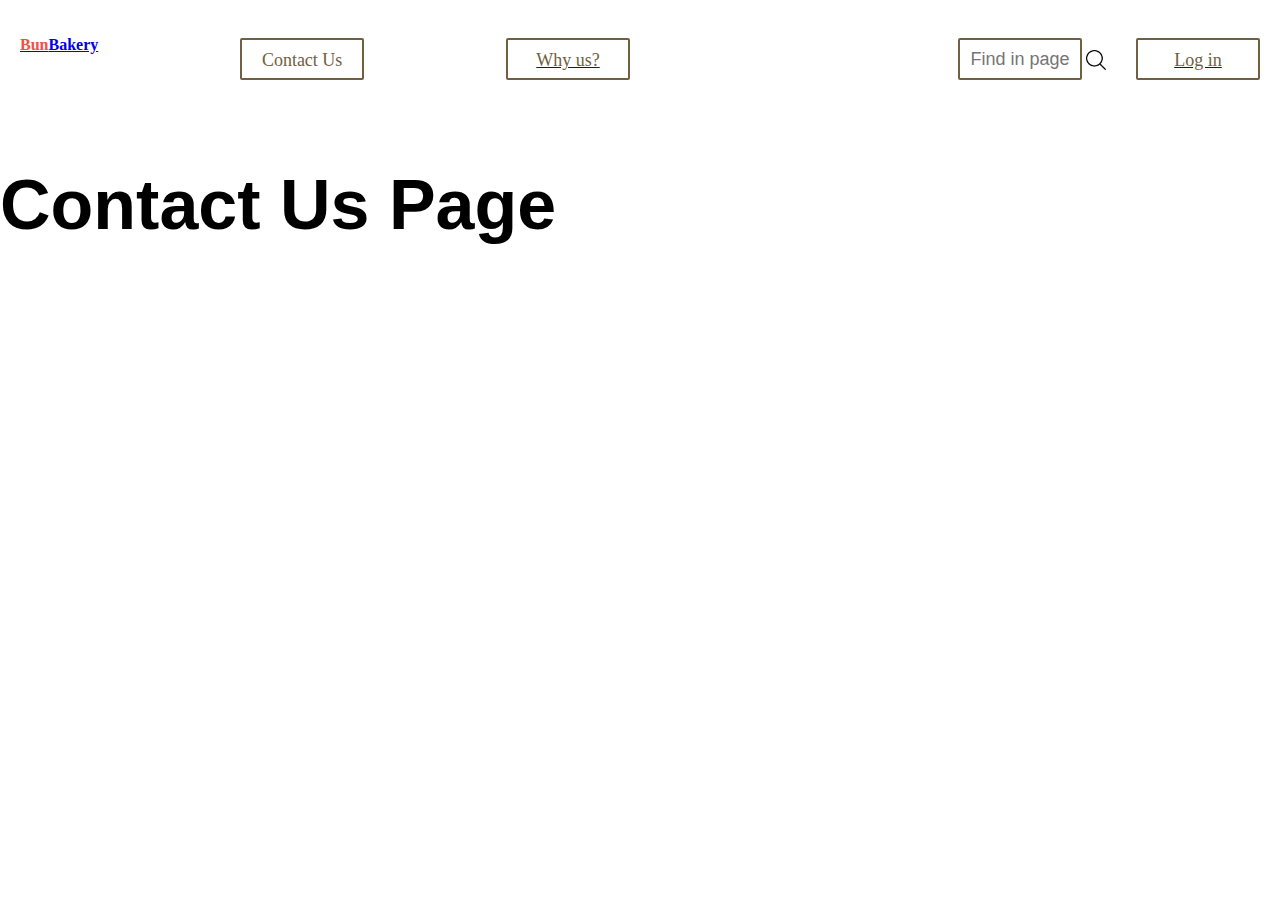
==== pages/contact.html @ 07f71ba9 "why us page added and  navigation & nav bar added to all page" ====
<!DOCTYPE html>
<html>
<head>
    <title>Contact Us Page</title>
    <link href="./../css/style.css" rel="stylesheet"></link>
    <link href="./../css/log-in.css" rel="stylesheet"></link>
</head>
<body>
    <div class="navbar-container">
        <div class="navbar-container">
            <a href="./../index.html">
                <p><b><span class="text-tertiary">Bun</span>Bakery</b></p>
            </a>
            <p class="border-primary ">Contact Us</p>
            <a href="./pages/why-us.html">
                <p class="border-primary ">Why us?</p>
            </a>
        </div>
        <div class=" navbar-container navbar-child-2">
            <input type="text" placeholder="Find in page" class="border-primary search-box">
            <img src="./../icons/search-interface-symbol.png" class="search-icon">
            <a href="./../pages/log-in.html">
                <p class="border-primary">Log in</p>
            </a>
        </div>
    </div>

    <h1>Contact Us Page</h1>
    
</body>
</html>
---- css/style.css ----
body{
    margin: 0px;
}

.search-box{
    margin: 18px 0px 0px 0px;
    font-size: 14px;
}

.search-icon{
    height: 20px;
    margin: 30px 30px 0px 4px;
}

h1{
    font-family: 'Lucida Sans', 'Lucida Sans Regular', 'Lucida Grande', 'Lucida Sans Unicode', Geneva, Verdana, sans-serif;
    font-size: 70px;
}

h2{
    font-size: 50px;
    margin-top: 250px;
    font-family: Arial, Helvetica, sans-serif;
}

.border-primary{
    border: 2px solid #716040;
    color: #716040;
    border-radius: 2px;
    padding: 10px;
    font-size: 18px;
    text-align: center;
    height: 18px;
    width: 100px;
}

.navbar-container{
    display: flex;
    flex: 50%;
    flex-direction: row;
    justify-content: space-between;
    padding: 10px;
}


.navbar-child-2{
    justify-content: end;
}

.text-center{
    text-align: center;
}

.text-primary{
    color: #716040;
}

.bg-primary{
    background-color: #716040;
}

.text-secondary{
    color: #d3be96;
}

.bg-secondary{
    background-color: #d3be96;
}

.text-tertiary{
    color: #f25042;
}

.bg-tertory{
    background-color: #f25042;
}
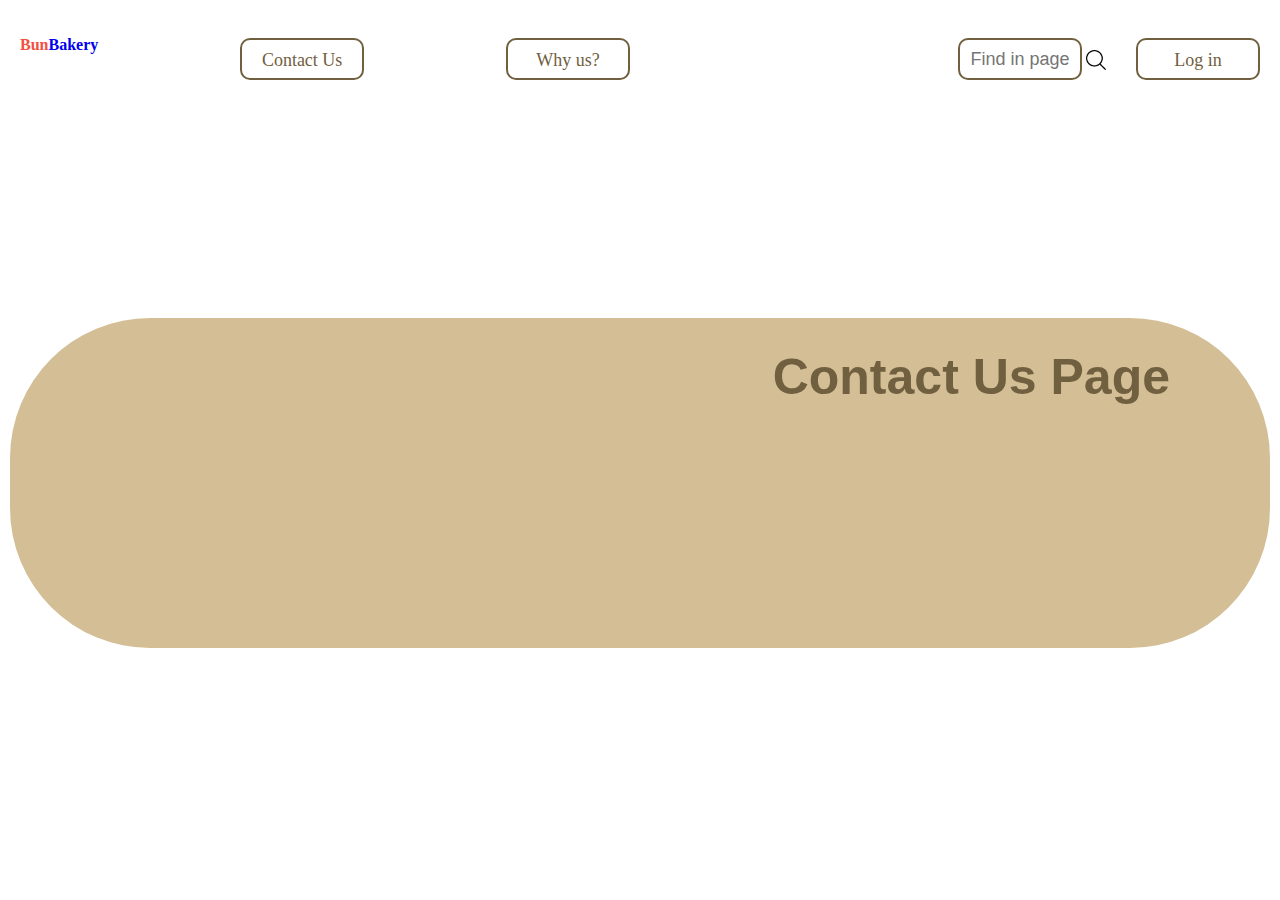
==== commit fd8254c3: "heading 2 css added to all pages & boxex for why-us page added" ====
--- a/pages/contact.html
+++ b/pages/contact.html
@@ -12,20 +12,20 @@
                 <p><b><span class="text-tertiary">Bun</span>Bakery</b></p>
             </a>
             <p class="border-primary ">Contact Us</p>
-            <a href="./pages/why-us.html">
+            <a href="./why-us.html"  target="_blank">
                 <p class="border-primary ">Why us?</p>
             </a>
         </div>
         <div class=" navbar-container navbar-child-2">
             <input type="text" placeholder="Find in page" class="border-primary search-box">
             <img src="./../icons/search-interface-symbol.png" class="search-icon">
-            <a href="./../pages/log-in.html">
+            <a href="./log-in.html">
                 <p class="border-primary">Log in</p>
             </a>
         </div>
     </div>
 
-    <h1>Contact Us Page</h1>
+    <h2>Contact Us Page</h2>
     
 </body>
 </html>--- a/css/style.css
+++ b/css/style.css
@@ -1,6 +1,10 @@
 
 body{
     margin: 0px;
+}
+
+a{
+    text-decoration: none;
 }
 
 .search-box{
@@ -22,12 +26,19 @@
     font-size: 50px;
     margin-top: 250px;
     font-family: Arial, Helvetica, sans-serif;
+    color: #716040;
+    text-align: right;
+    background-color: #d3be96;
+    padding: 30px 100px 0px 0px;
+    margin: 200px 10px 10px 10px;
+    height: 300px;
+    border-radius: 140px;
 }
 
 .border-primary{
     border: 2px solid #716040;
     color: #716040;
-    border-radius: 2px;
+    border-radius: 10px;
     padding: 10px;
     font-size: 18px;
     text-align: center;
@@ -46,6 +57,27 @@
 
 .navbar-child-2{
     justify-content: end;
+}
+
+.why-choose-us-child{
+    font-weight: bold;
+    font-size: 30px;
+    background-color: #d3be96;
+    color: #716040;
+    height: 400px;
+    width: 300px;
+    padding: 10px;
+    border: #716040 1px solid;
+    border-radius: 2px 2px 150px 2px;
+    box-shadow: 0px 0px 3px 3px  #574b30;
+    transition: 0.5s;
+}
+
+.why-choose-us-child:hover{
+    background-color: #716040;
+    color: #d3be96;
+    box-shadow: 0px 0px 0px 0px ;
+
 }
 
 .text-center{
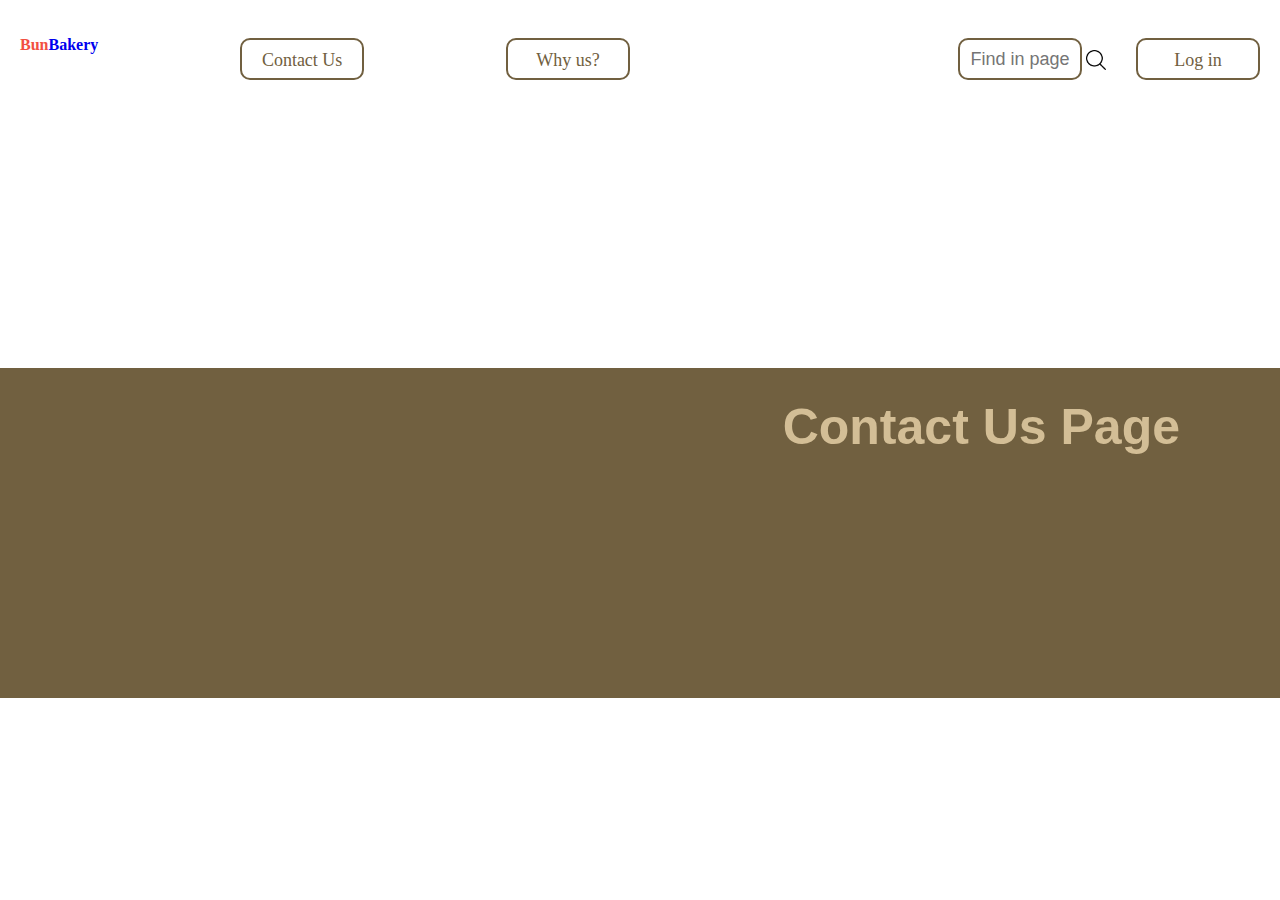
==== commit 80fc1ae9: "products added to home page" ====
--- a/pages/contact.html
+++ b/pages/contact.html
@@ -12,7 +12,7 @@
                 <p><b><span class="text-tertiary">Bun</span>Bakery</b></p>
             </a>
             <p class="border-primary ">Contact Us</p>
-            <a href="./why-us.html"  target="_blank">
+            <a href="./why-us.html">
                 <p class="border-primary ">Why us?</p>
             </a>
         </div>
--- a/css/style.css
+++ b/css/style.css
@@ -26,13 +26,13 @@
     font-size: 50px;
     margin-top: 250px;
     font-family: Arial, Helvetica, sans-serif;
-    color: #716040;
+    color: #d3be96;
     text-align: right;
-    background-color: #d3be96;
+    background-color: #716040;
     padding: 30px 100px 0px 0px;
-    margin: 200px 10px 10px 10px;
+    margin: 250px 0px 0px 0px;
     height: 300px;
-    border-radius: 140px;
+    
 }
 
 .border-primary{
@@ -62,21 +62,19 @@
 .why-choose-us-child{
     font-weight: bold;
     font-size: 30px;
-    background-color: #d3be96;
-    color: #716040;
-    height: 400px;
+    background-color: #716040;
+    color: #d3be96;
+    height: 300px;
     width: 300px;
     padding: 10px;
-    border: #716040 1px solid;
-    border-radius: 2px 2px 150px 2px;
-    box-shadow: 0px 0px 3px 3px  #574b30;
+    box-shadow: 0px 0px 0px 0px ;
     transition: 0.5s;
 }
 
 .why-choose-us-child:hover{
-    background-color: #716040;
-    color: #d3be96;
-    box-shadow: 0px 0px 0px 0px ;
+    background-color: #d3be96;
+    color: #716040;
+    box-shadow: 0px 0px 5px 3px  #574b30;
 
 }
 
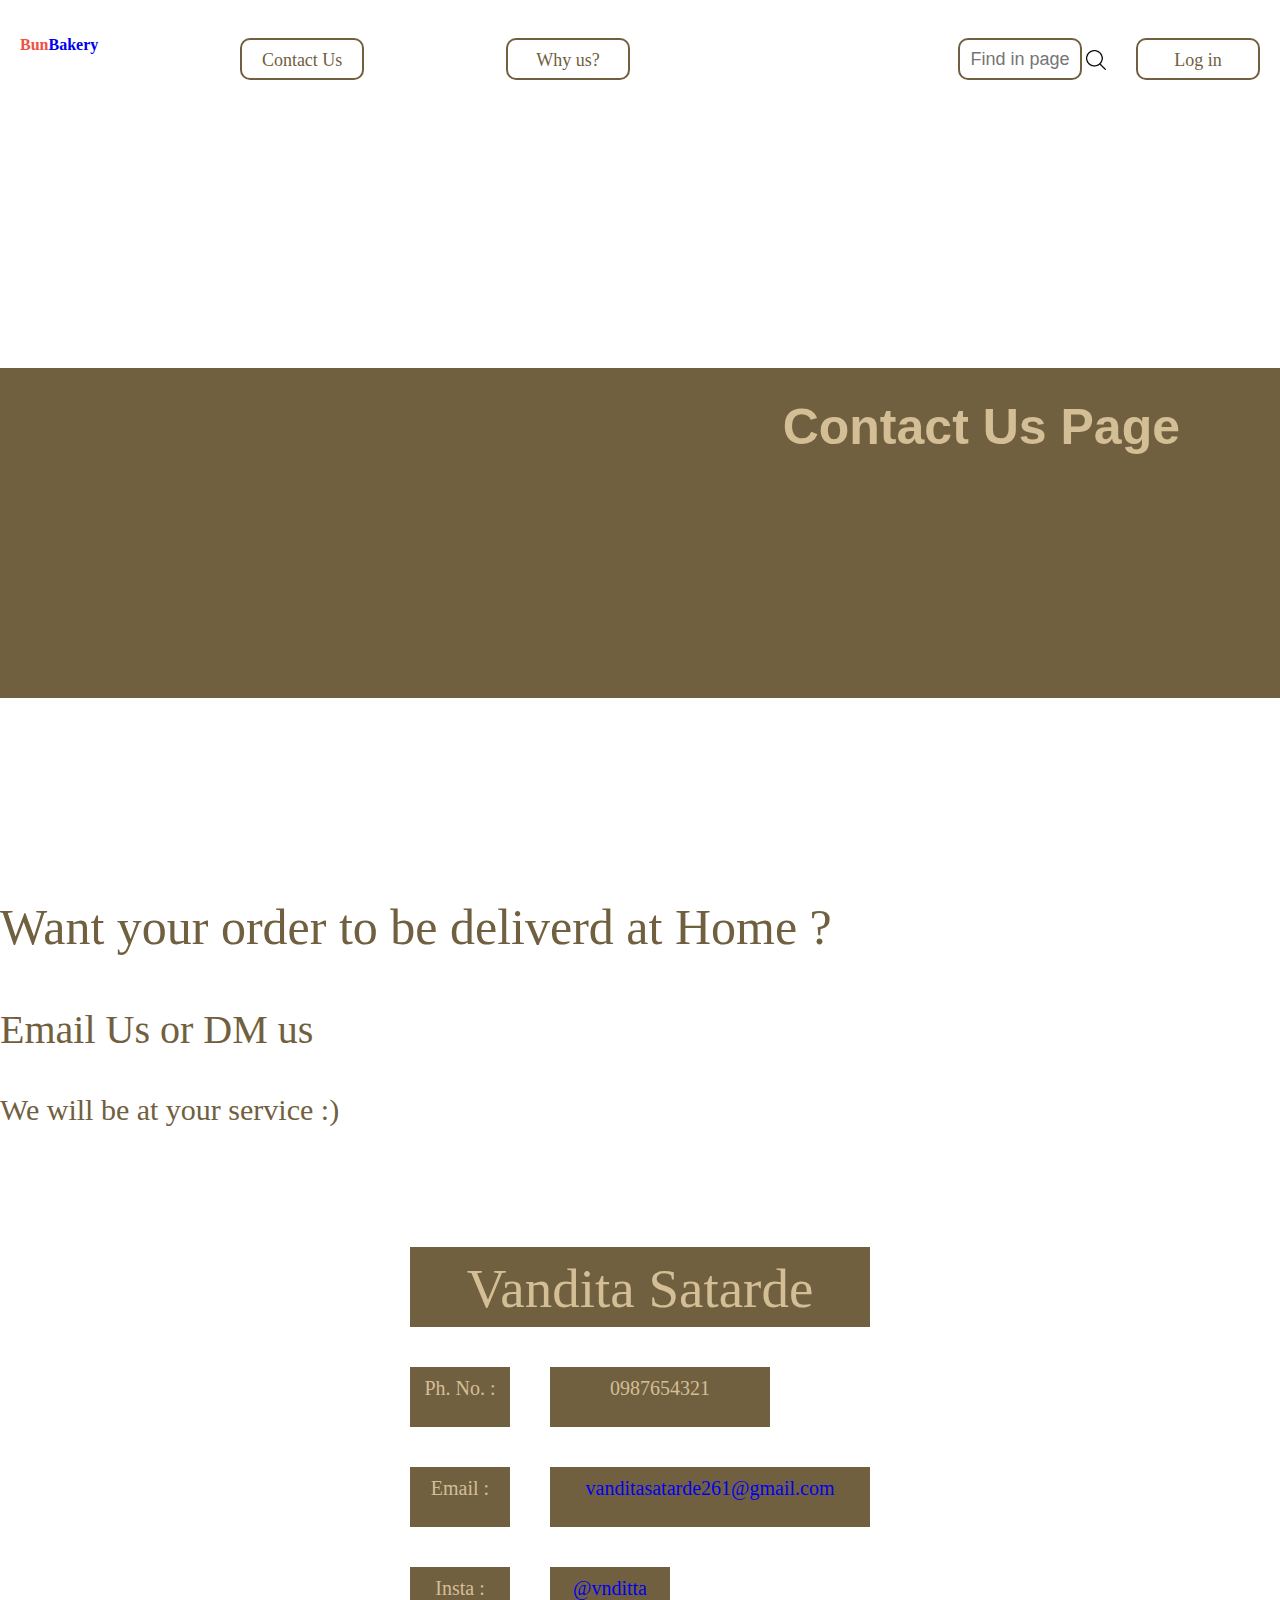
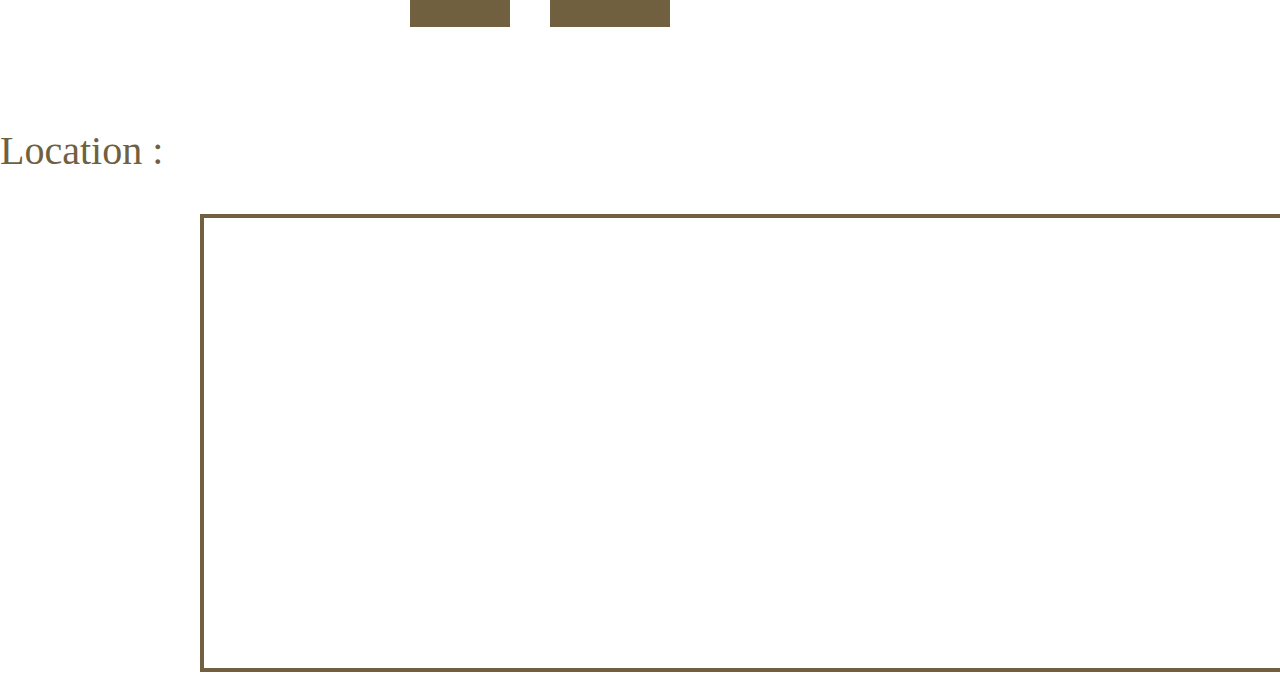
==== commit 52633c29: "contact page last commit" ====
--- a/pages/contact.html
+++ b/pages/contact.html
@@ -3,7 +3,7 @@
 <head>
     <title>Contact Us Page</title>
     <link href="./../css/style.css" rel="stylesheet"></link>
-    <link href="./../css/log-in.css" rel="stylesheet"></link>
+    <link href="./../css/contact.css" rel="stylesheet"></link>
 </head>
 <body>
     <div class="navbar-container">
@@ -26,6 +26,28 @@
     </div>
 
     <h2>Contact Us Page</h2>
-    
+
+    <p style="color: #716040; font-size: 50px;"> Want your order to be deliverd at Home ?</p>
+    <p style="color: #716040; font-size: 40px;"> Email Us or DM us</p>
+    <p style="color: #716040; font-size: 30px;"> We will be at your service :)</p>
+
+
+
+    <div class="contact">
+        <div class="name contact-child">Vandita Satarde</div>
+        <div class="info contact-child">Ph. No. :</div><div class="number contact-child">0987654321</div>
+        <div class="info contact-child">Email : </div>
+        <div class="email contact-child">
+            <a href="maitto:vanditasatarde261@gmail.com">vanditasatarde261@gmail.com</a>
+        </div>
+        <div class="info contact-child">Insta :</div>
+        <div class="insta contact-child">
+            <a href="https://www.instagram.com/vnditta/?next=%2F">@vnditta</a>
+        </div>
+    </div>
+
+    <p style="color: #716040; font-size: 40px;">Location :</p>
+    <iframe src="https://www.google.com/maps/embed?pb=!1m18!1m12!1m3!1d15249885.318783779!2d82.75252935!3d21.0680074!2m3!1f0!2f0!3f0!3m2!1i1024!2i768!4f13.1!3m3!1m2!1s0x30635ff06b92b791%3A0xd78c4fa1854213a6!2sIndia!5e0!3m2!1sen!2sin!4v1723410324771!5m2!1sen!2sin" width="1100" height="450" style="border:solid 4px #716040; margin-left: 200px;" allowfullscreen="" loading="lazy" referrerpolicy="no-referrer-when-downgrade"></iframe>
+   
 </body>
 </html>--- a/css/style.css
+++ b/css/style.css
@@ -1,6 +1,9 @@
+
 
 body{
     margin: 0px;
+    cursor: pointer;
+    text-decoration: none;
 }
 
 a{
@@ -30,7 +33,7 @@
     text-align: right;
     background-color: #716040;
     padding: 30px 100px 0px 0px;
-    margin: 250px 0px 0px 0px;
+    margin: 250px 0px 200px 0px;
     height: 300px;
     
 }
--- a/css/contact.css
+++ b/css/contact.css
@@ -0,0 +1,43 @@
+.contact{
+    width: 500px;
+    height: 400px;
+    display: flex;
+    flex-wrap: wrap;
+    margin: 100px auto;
+    font-size: 20px;
+
+
+}
+
+.contact-child{
+    height: 40px;
+    padding: 10px;
+    margin: 20px;
+    font-size: 20px;
+    text-align: center;
+    background-color: #716040;
+    color: #d3be96;
+}
+
+
+.name{
+    font-size: 55px;
+    height: 60px;
+    width: 450px;
+}
+
+.info{
+    width: 80px;
+}
+
+.number{
+    width: 200px;
+}
+
+.email{
+    width: 300px;
+}
+
+.insta{
+    width: 100px;
+}